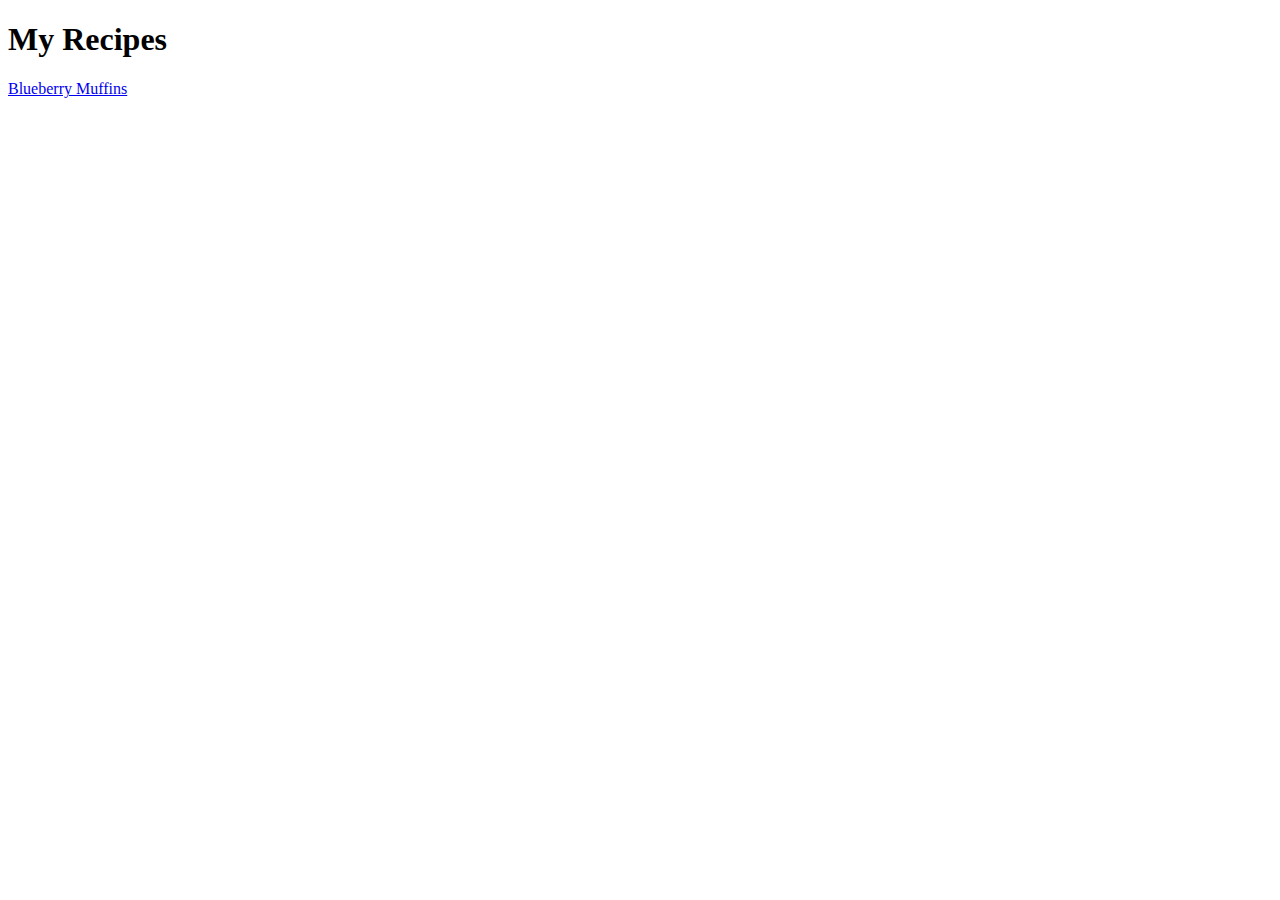
==== index.html @ bbf57b08 "adding boilerplates, basic stuff to each html file" ====
<!DOCTYPE html>
<html lang="en">
<head>
    <meta charset="UTF-8">
    <meta http-equiv="X-UA-Compatible" content="IE=edge">
    <meta name="viewport" content="width=device-width, initial-scale=1.0">
    <title>myrecipes</title>
</head>

<body>
  <h1>My Recipes</h1>  
  
  <a href = "./recipes/blueberrymuffin.html">Blueberry Muffins</a>
</body>
</html>
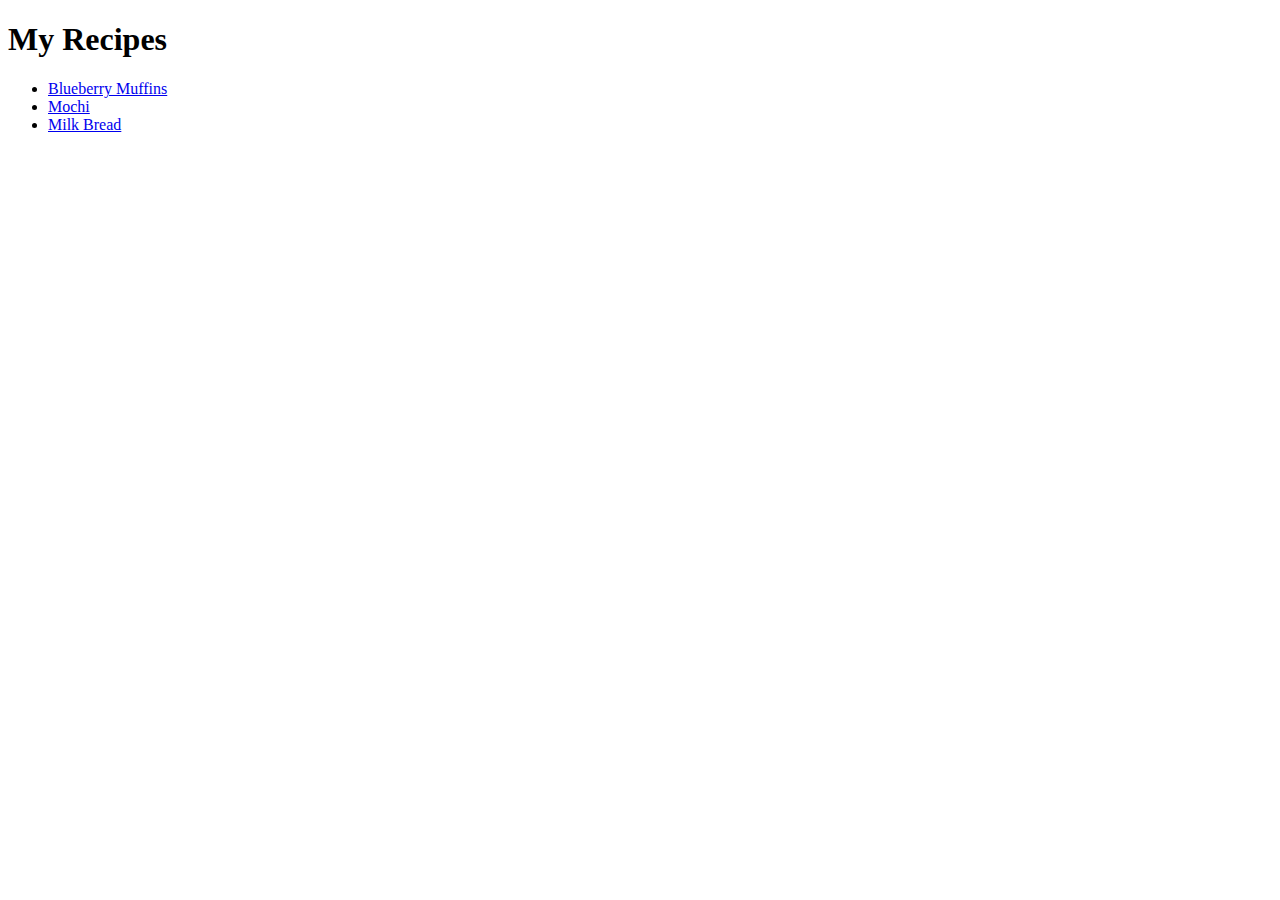
==== commit 73a96dc4: "added and did body content for mochi.html and milkbread.html" ====
--- a/index.html
+++ b/index.html
@@ -9,7 +9,16 @@
 
 <body>
   <h1>My Recipes</h1>  
+
+  <ul>
+    <li><a href = "./recipes/blueberrymuffin.html">Blueberry Muffins</a></li>
+    <li><a href = "./recipes/mochi.html">Mochi</a></li>
+    <li><a href = "./recipes/milkbread.html">Milk Bread</a></li>
+
+  </ul>
   
-  <a href = "./recipes/blueberrymuffin.html">Blueberry Muffins</a>
+  
+
+  
 </body>
 </html>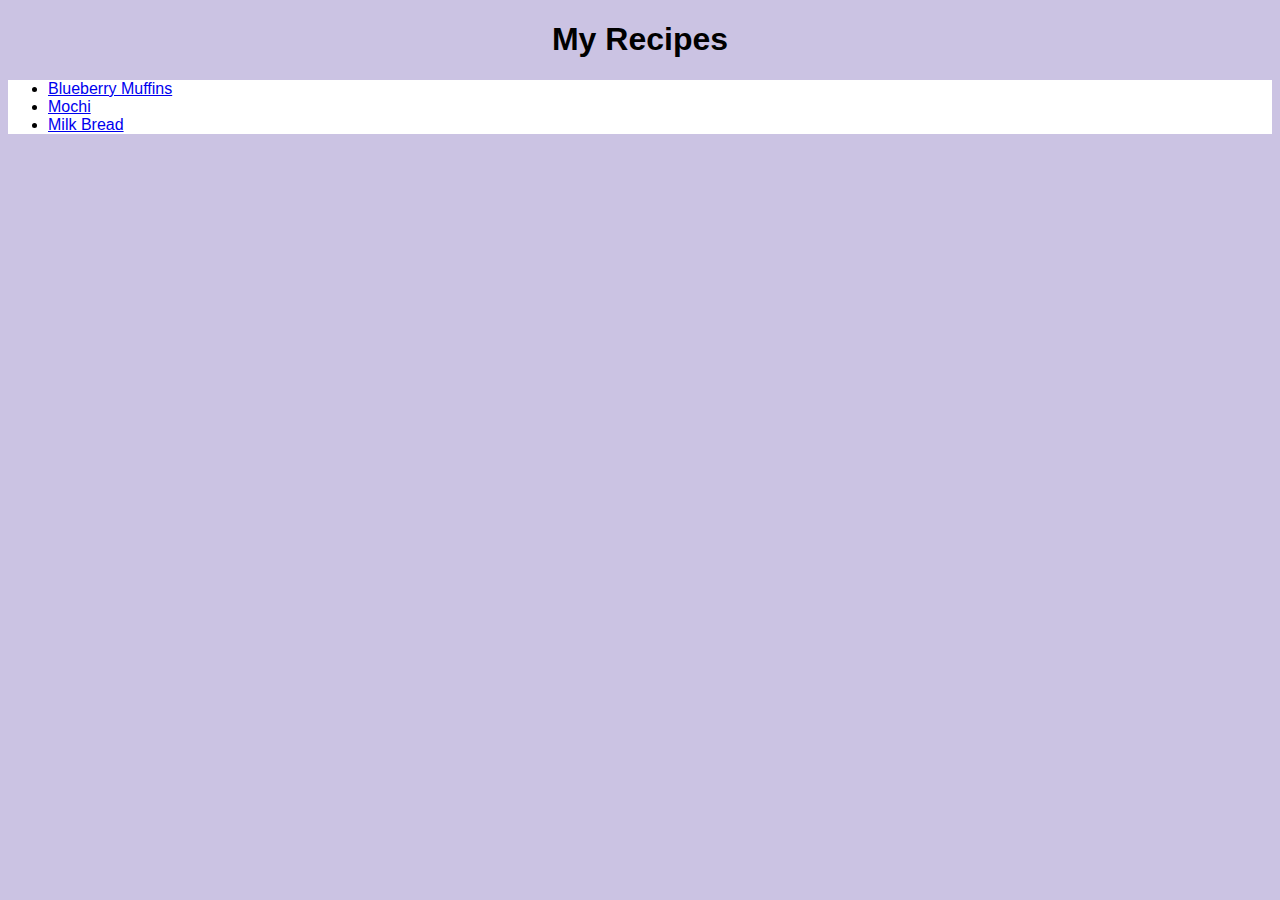
==== commit c242e3e1: "instantiated stylesheet for index.html" ====
--- a/index.html
+++ b/index.html
@@ -5,17 +5,23 @@
     <meta http-equiv="X-UA-Compatible" content="IE=edge">
     <meta name="viewport" content="width=device-width, initial-scale=1.0">
     <title>myrecipes</title>
+
+    <link rel = "stylesheet" href = "./stylesheets/style.css"/>
 </head>
 
 <body>
   <h1>My Recipes</h1>  
 
-  <ul>
-    <li><a href = "./recipes/blueberrymuffin.html">Blueberry Muffins</a></li>
-    <li><a href = "./recipes/mochi.html">Mochi</a></li>
-    <li><a href = "./recipes/milkbread.html">Milk Bread</a></li>
+  <div>
+    <ul>
+        <li><a href = "./recipes/blueberrymuffin.html">Blueberry Muffins</a></li>
+        <li><a href = "./recipes/mochi.html">Mochi</a></li>
+        <li><a href = "./recipes/milkbread.html">Milk Bread</a></li>
+    
+      </ul>
+  </div>
 
-  </ul>
+  
   
   
 
--- a/stylesheets/style.css
+++ b/stylesheets/style.css
@@ -0,0 +1,17 @@
+*{
+    background-color: #CBC3E3; 
+}
+
+body{
+    font-family: "Helvetica";
+    
+}
+
+h1{
+    text-align: center;
+}
+
+a,li,ul{
+    background-color: white;
+}
+
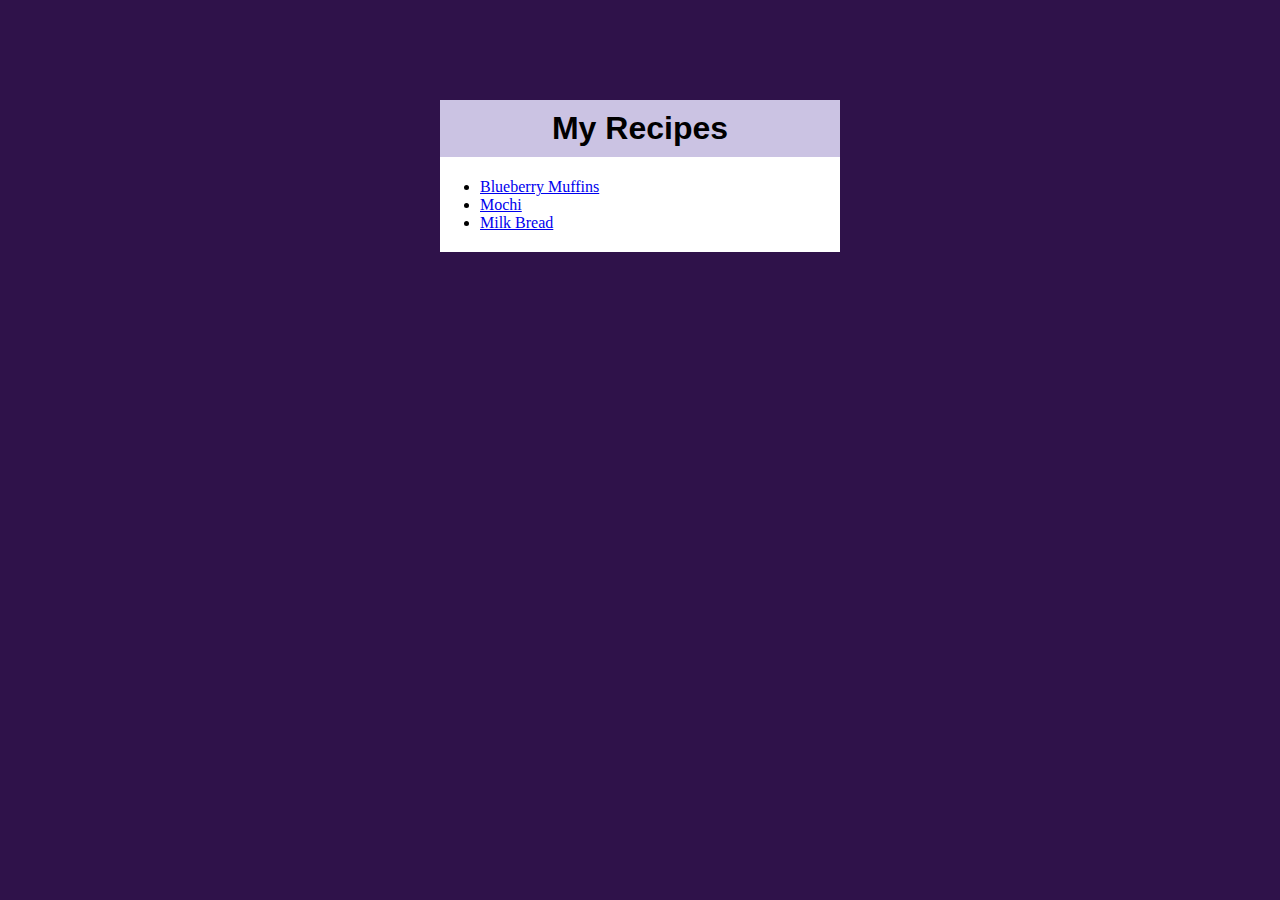
==== commit 1645e93d: "added and customized blocks for index.html" ====
--- a/index.html
+++ b/index.html
@@ -12,16 +12,12 @@
 <body>
   <h1>My Recipes</h1>  
 
-  <div>
-    <ul>
-        <li><a href = "./recipes/blueberrymuffin.html">Blueberry Muffins</a></li>
-        <li><a href = "./recipes/mochi.html">Mochi</a></li>
-        <li><a href = "./recipes/milkbread.html">Milk Bread</a></li>
-    
-      </ul>
-  </div>
+  <ul>
+    <li><a href = "./recipes/blueberrymuffin.html">Blueberry Muffins</a></li>
+    <li><a href = "./recipes/mochi.html">Mochi</a></li>
+    <li><a href = "./recipes/milkbread.html">Milk Bread</a></li>
 
-  
+  </ul>
   
   
 
--- a/stylesheets/style.css
+++ b/stylesheets/style.css
@@ -1,17 +1,34 @@
 *{
-    background-color: #CBC3E3; 
+    background-color: #2f124a; 
 }
 
 body{
     font-family: "Helvetica";
+    display: block;
+    background: white;
+    width: 400px;
+    margin: 100px auto;
     
 }
+/*margin: TOP first */
 
 h1{
     text-align: center;
+    background: #CBC3E3;
+    padding: 10px;
 }
 
 a,li,ul{
     background-color: white;
+    font-family: "Lucida Handwriting"
 }
 
+ul{
+    padding-bottom: 20px;
+    margin: 10px auto;
+    padding-top: 0;
+    
+}
+
+
+
